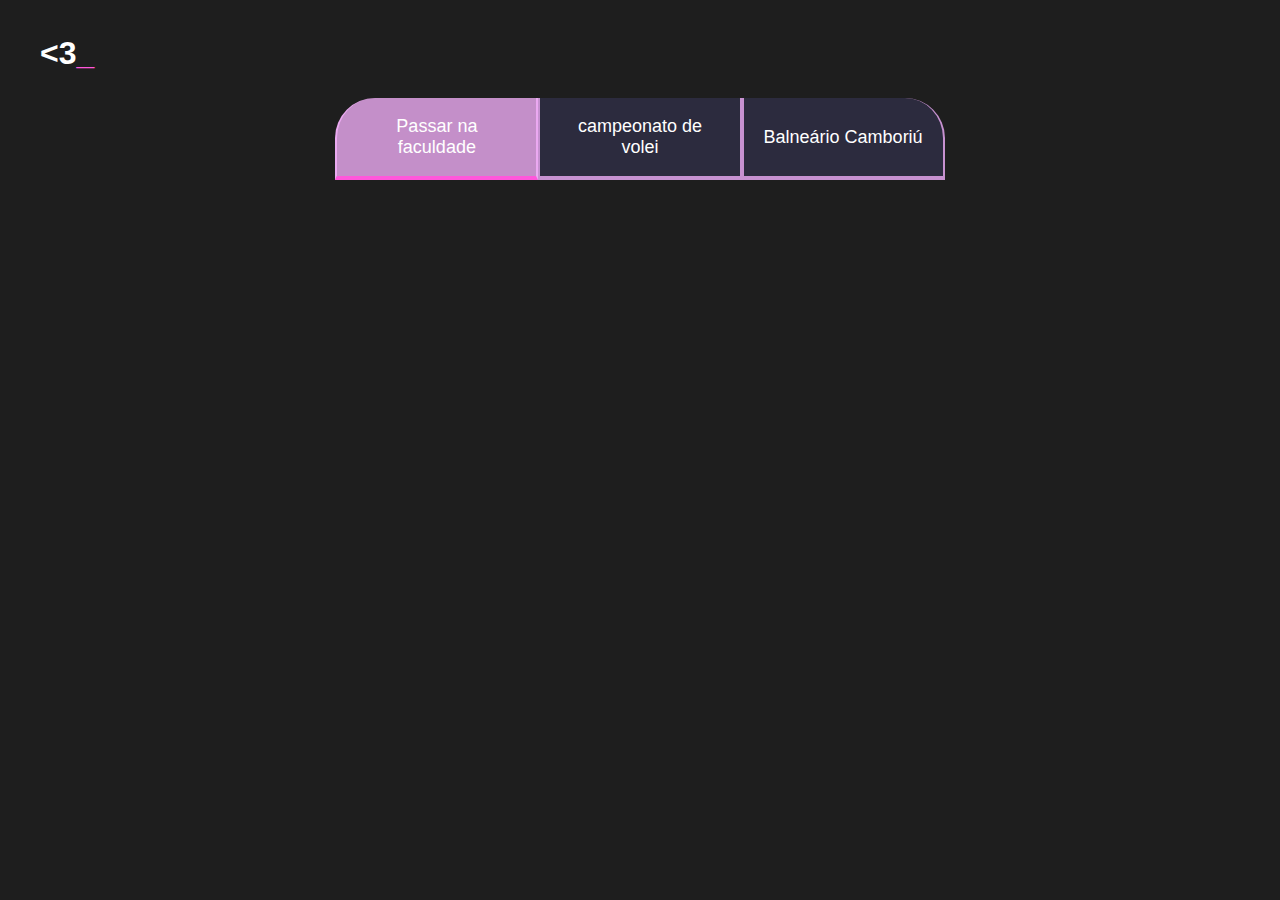
==== metas.html @ 153c552a "ok" ====
<!DOCTYPE html>
<html lang="pt-br">

<head>
    <meta charset="UTF-8">
    <meta name="viewport" content="width=device-width, initial-scale=1.0">
    <title>Metas 2024</title>
    <link rel="stylesheet" href="style.css">
</head>

<body>
    <section class="conteudo-principal">
        <h2 class="titulo-principal">
            <3<span>_</span>
        </h2>
        <div class="botoes">
            <button class="botao ativo">Passar na faculdade</button>
            <button class="botao">campeonato de volei</button>
            <button class="botao">Balneário Camboriú</button>
        </div>
    </section>
</body>

</html>
---- style.css ----
:root {
    --cor-de-fundo: #1E1E1E;
    --verde: #ff57db;
    --branco: #FFFFFF;
    --botao-ativo: #f9b3ffc2;
    --botao-inativo: #3a375e80;
    --texto-fundo: #3a375e4d;
}

body {
    background-color: var(--cor-de-fundo);
    color: var(--branco);
    font-family: 'Chakra Petch', sans-serif;
}

.conteudo-principal {
    display: flex;
    flex-direction: column;
    justify-content: center;
    align-items: center;
    max-width: 1200px;
    width: 100%;
    margin: 0 auto;
}

.titulo-principal {
    text-align: left;
    width: 100%;
    font-size: 32px;

}

.titulo-principal span {
    color: var(--verde);
}

.botao {
    font-family: "Crakra Petch", sans-serif;
    background-color: var(--botao-inativo);
    color: var(--branco);
    display: flex;
    justify-content: center;
    padding: 1em;
    font-size: 18px;
    align-items: center;
    width: 100%;
    border-bottom: 4px solid var(--botao-ativo);
    border-left: 2px solid var(--botao-ativo);
    border-right: 2px solid var(--botao-ativo);
    border-top: none;
}

.botoes {
    display: block;
}

/*Aula 03*/

.ativo {
    background-color: var(--botao-ativo);
    border-bottom: 4px solid var(--verde);
}

@media screen and (min-width: 768px) {
    .botoes {
        display: flex;
    }

    .botao:first-child {
        border-radius: 40px 40px 0 0;
    }

}

@media screen and (min-width: 768px) {
    .botoes {
        display: flex;
    }

    .botao:first-child {
        border-radius: 40px 0 0 0;
    }

    .botao:last-child {
        border-radius: 0 40px 0 0;
    }
}
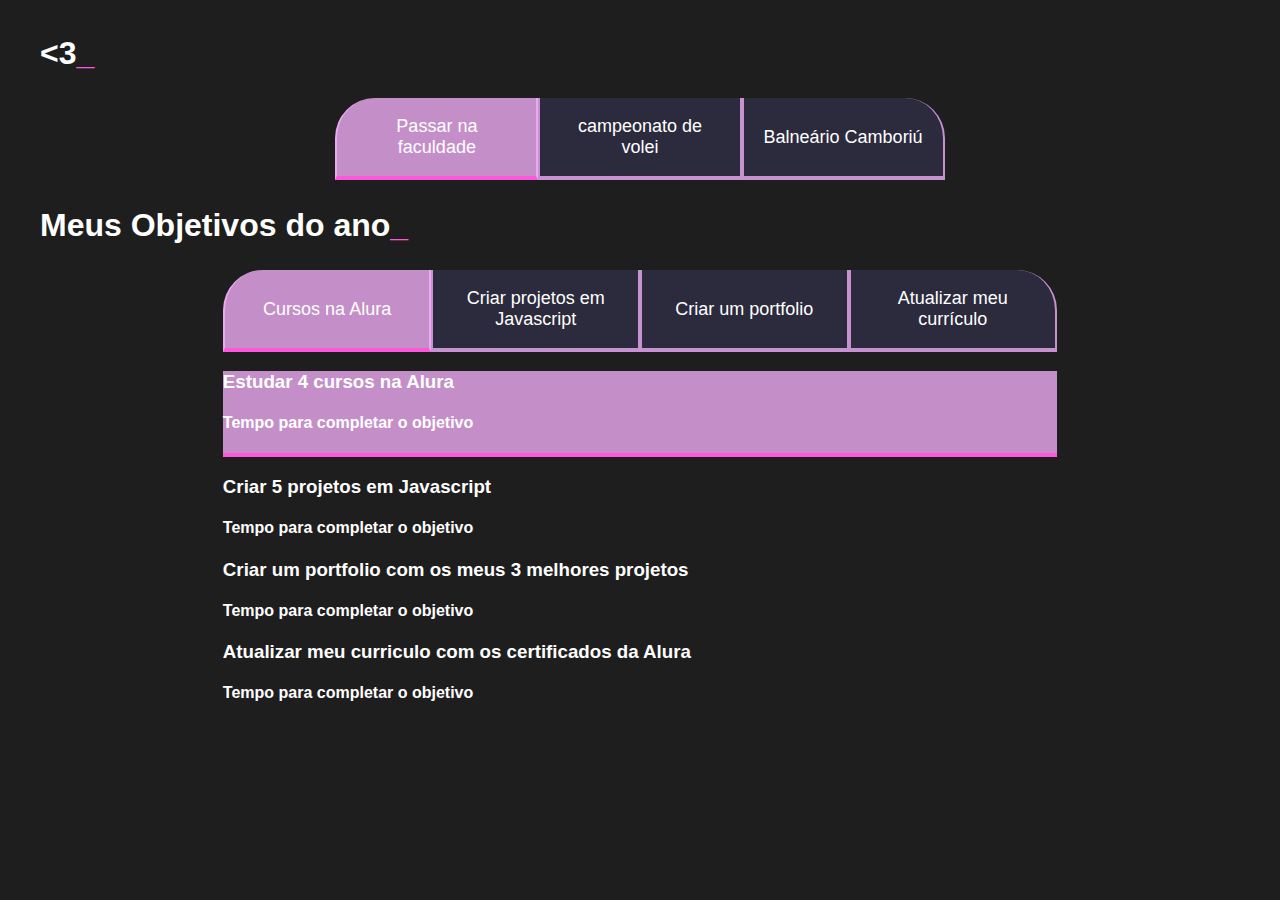
==== commit e6d42a9a: "ok" ====
--- a/metas.html
+++ b/metas.html
@@ -19,6 +19,52 @@
             <button class="botao">Balneário Camboriú</button>
         </div>
     </section>
+    <script src="main.js"></script>
 </body>
 
-</html>+</html>
+<!DOCTYPE html>
+<html lang="pt-br">
+<head>
+    <meta charset="UTF-8">
+    <meta name="viewport" content="width=device-width, initial-scale=1.0">
+    <title>Meus objetivos do ano</title>
+    <link rel="stylesheet" href="style.css">
+</head>
+<body>
+    <section class="conteudo-principal">
+        <h2 class="titulo-principal">Meus Objetivos do ano<span>_</span></h2>
+        <div class="conteudo">
+        <div class="botoes">
+            <button class="botao ativo">Cursos na Alura</button>
+            <button class="botao">Criar projetos em Javascript</button>
+            <button class="botao">Criar um portfolio</button>
+            <button class="botao">Atualizar meu currículo</button>
+        </div>
+        <div class="abas-textos">
+            <div class="aba-conteudo ativo">
+                <h3 class="aba-conteudo-titulo-principal">Estudar 4 cursos na Alura</h3>
+                <h4 class="aba-conteudo-titulo-secundario">Tempo para completar o objetivo</h4>
+                <div class="contador"></div>
+            </div>
+            <div class="aba-conteudo">
+                <h3 class="aba-conteudo-titulo-principal">Criar 5 projetos em Javascript</h3>
+                <h4 class="aba-conteudo-titulo-secundario">Tempo para completar o objetivo</h4>
+                <div class="contador"></div>
+            </div>
+            <div class="aba-conteudo">
+                <h3 class="aba-conteudo-titulo-principal">Criar um portfolio com os meus 3 melhores projetos</h3>
+                <h4 class="aba-conteudo-titulo-secundario">Tempo para completar o objetivo</h4>
+                <div class="contador"></div>
+            </div>
+            <div class="aba-conteudo">
+                <h3 class="aba-conteudo-titulo-principal">Atualizar meu curriculo com os certificados da Alura</h3>
+                <h4 class="aba-conteudo-titulo-secundario">Tempo para completar o objetivo</h4>
+                <div class="contador"></div>
+            </div>
+        </div>
+    </div>
+    </section>
+    <script src="main.js"></script>
+</body>
+</html>
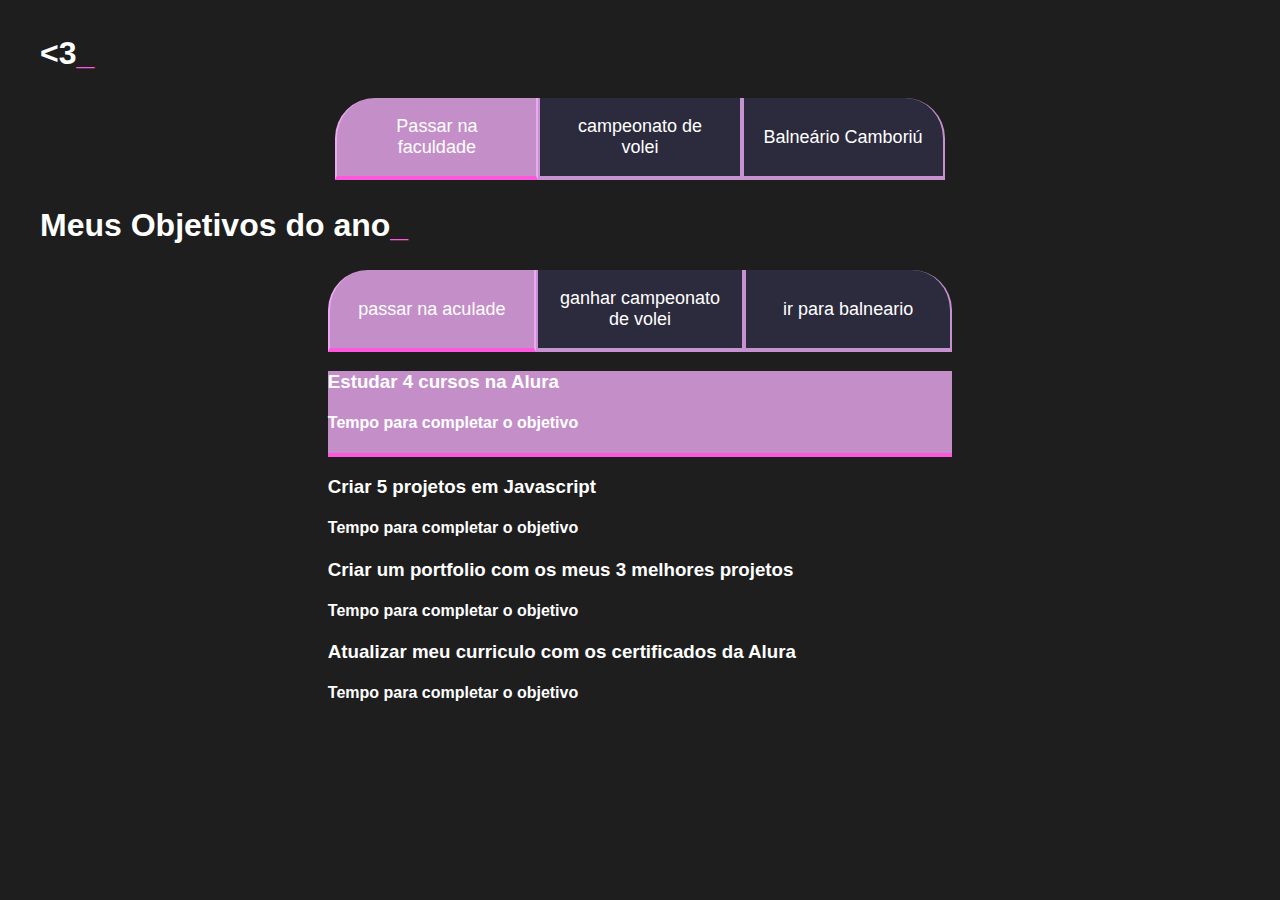
==== commit 52ba7f4d: "ok" ====
--- a/metas.html
+++ b/metas.html
@@ -36,10 +36,9 @@
         <h2 class="titulo-principal">Meus Objetivos do ano<span>_</span></h2>
         <div class="conteudo">
         <div class="botoes">
-            <button class="botao ativo">Cursos na Alura</button>
-            <button class="botao">Criar projetos em Javascript</button>
-            <button class="botao">Criar um portfolio</button>
-            <button class="botao">Atualizar meu currículo</button>
+            <button class="botao ativo">passar na aculade</button>
+            <button class="botao">ganhar campeonato de volei</button>
+            <button class="botao">ir para balneario</button>
         </div>
         <div class="abas-textos">
             <div class="aba-conteudo ativo">
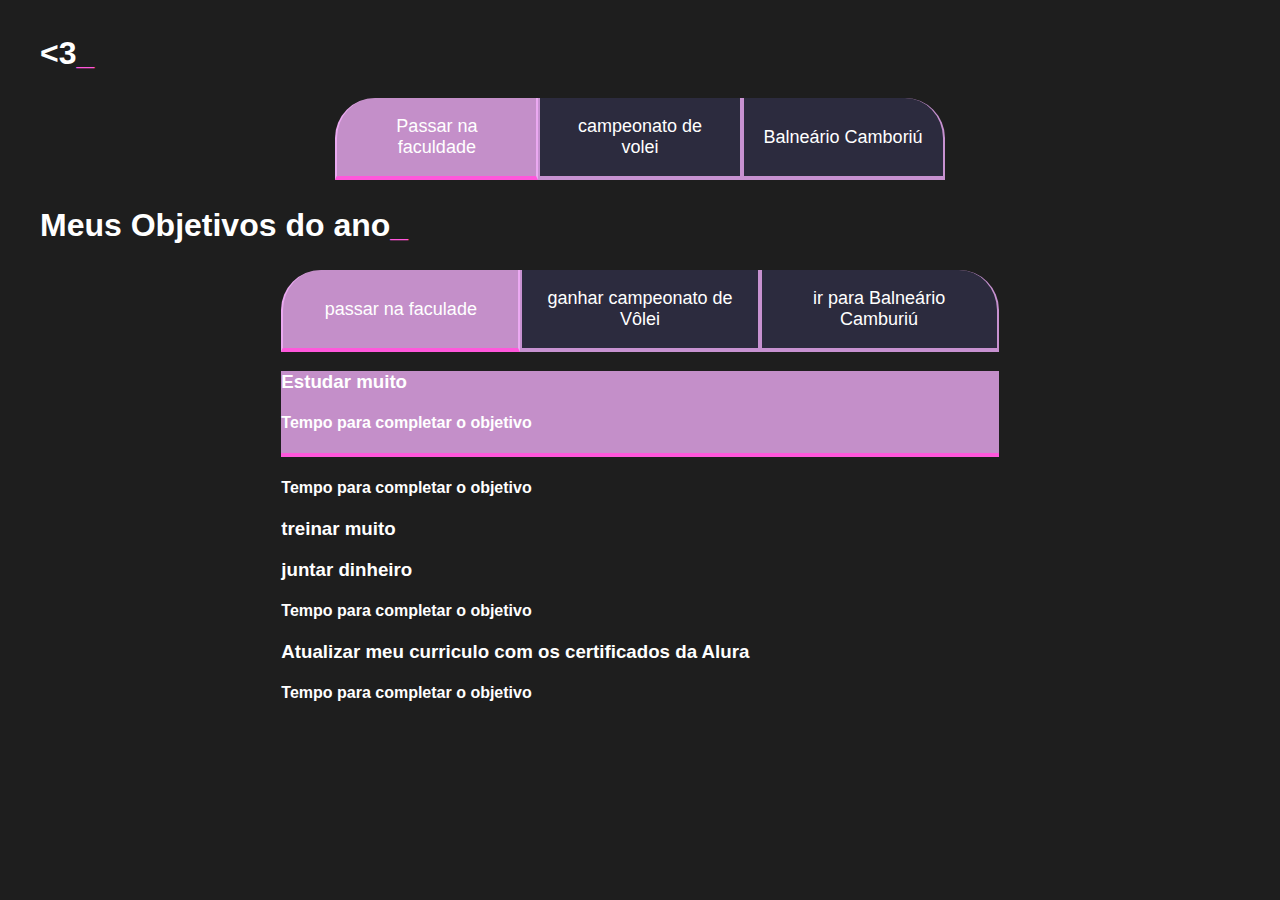
==== commit 03cd9928: "ok" ====
--- a/metas.html
+++ b/metas.html
@@ -36,23 +36,23 @@
         <h2 class="titulo-principal">Meus Objetivos do ano<span>_</span></h2>
         <div class="conteudo">
         <div class="botoes">
-            <button class="botao ativo">passar na aculade</button>
-            <button class="botao">ganhar campeonato de volei</button>
-            <button class="botao">ir para balneario</button>
+            <button class="botao ativo">passar na faculade</button>
+            <button class="botao">ganhar campeonato de Vôlei</button>
+            <button class="botao">ir para Balneário Camburiú</button>
         </div>
         <div class="abas-textos">
             <div class="aba-conteudo ativo">
-                <h3 class="aba-conteudo-titulo-principal">Estudar 4 cursos na Alura</h3>
+                <h3 class="aba-conteudo-titulo-principal">Estudar muito</h3>
                 <h4 class="aba-conteudo-titulo-secundario">Tempo para completar o objetivo</h4>
                 <div class="contador"></div>
             </div>
-            <div class="aba-conteudo">
-                <h3 class="aba-conteudo-titulo-principal">Criar 5 projetos em Javascript</h3>
+            <div class="aba-conteudo"></h3>
                 <h4 class="aba-conteudo-titulo-secundario">Tempo para completar o objetivo</h4>
                 <div class="contador"></div>
+                <h3 class="aba-conteudo-titulo-principal">treinar muito
             </div>
             <div class="aba-conteudo">
-                <h3 class="aba-conteudo-titulo-principal">Criar um portfolio com os meus 3 melhores projetos</h3>
+                <h3 class="aba-conteudo-titulo-principal">juntar dinheiro</h3>
                 <h4 class="aba-conteudo-titulo-secundario">Tempo para completar o objetivo</h4>
                 <div class="contador"></div>
             </div>
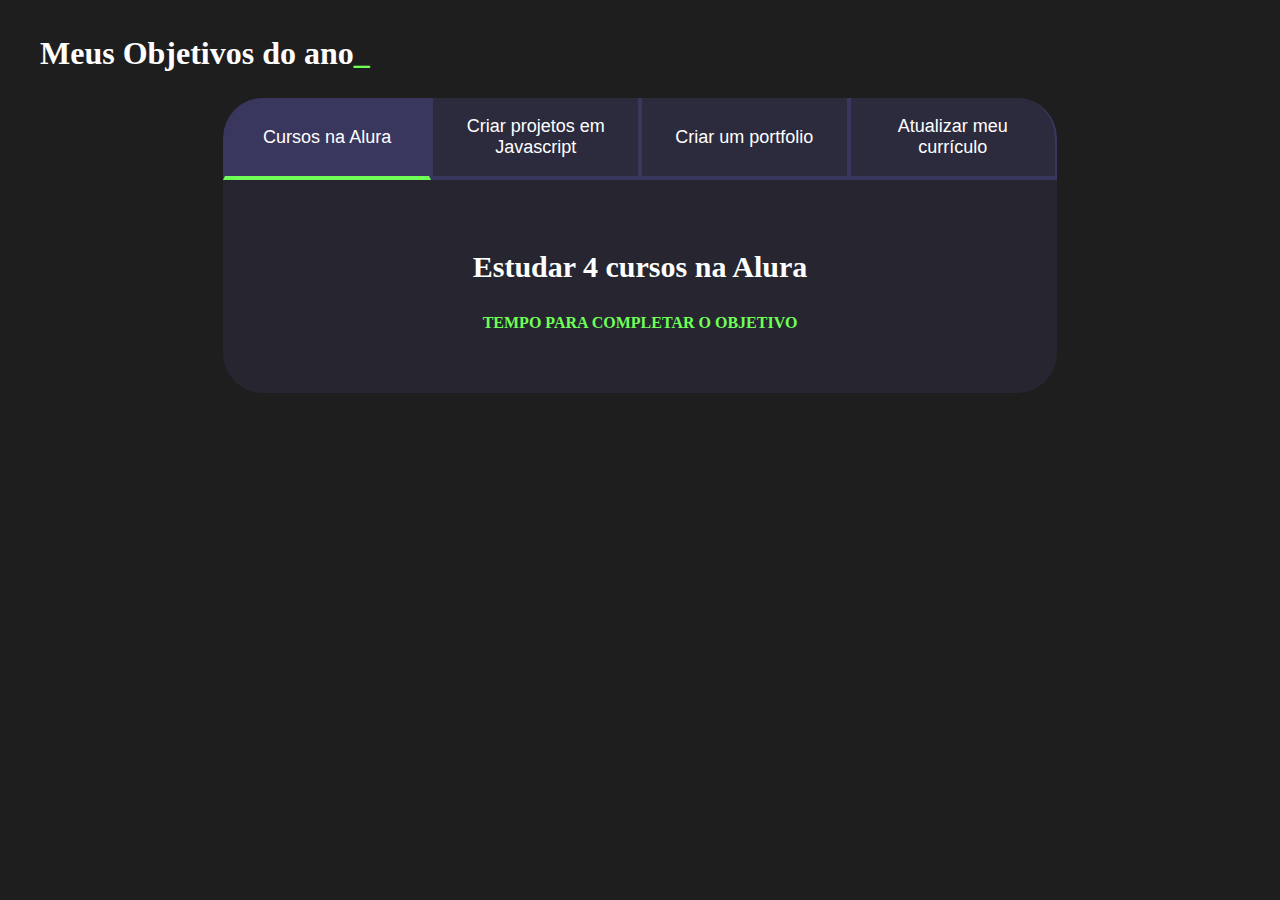
==== commit 79f604c8: "ok" ====
--- a/metas.html
+++ b/metas.html
@@ -1,28 +1,3 @@
-<!DOCTYPE html>
-<html lang="pt-br">
-
-<head>
-    <meta charset="UTF-8">
-    <meta name="viewport" content="width=device-width, initial-scale=1.0">
-    <title>Metas 2024</title>
-    <link rel="stylesheet" href="style.css">
-</head>
-
-<body>
-    <section class="conteudo-principal">
-        <h2 class="titulo-principal">
-            <3<span>_</span>
-        </h2>
-        <div class="botoes">
-            <button class="botao ativo">Passar na faculdade</button>
-            <button class="botao">campeonato de volei</button>
-            <button class="botao">Balneário Camboriú</button>
-        </div>
-    </section>
-    <script src="main.js"></script>
-</body>
-
-</html>
 <!DOCTYPE html>
 <html lang="pt-br">
 <head>
@@ -36,23 +11,24 @@
         <h2 class="titulo-principal">Meus Objetivos do ano<span>_</span></h2>
         <div class="conteudo">
         <div class="botoes">
-            <button class="botao ativo">passar na faculade</button>
-            <button class="botao">ganhar campeonato de Vôlei</button>
-            <button class="botao">ir para Balneário Camburiú</button>
+            <button class="botao ativo">Cursos na Alura</button>
+            <button class="botao">Criar projetos em Javascript</button>
+            <button class="botao">Criar um portfolio</button>
+            <button class="botao">Atualizar meu currículo</button>
         </div>
         <div class="abas-textos">
             <div class="aba-conteudo ativo">
-                <h3 class="aba-conteudo-titulo-principal">Estudar muito</h3>
+                <h3 class="aba-conteudo-titulo-principal">Estudar 4 cursos na Alura</h3>
                 <h4 class="aba-conteudo-titulo-secundario">Tempo para completar o objetivo</h4>
                 <div class="contador"></div>
             </div>
-            <div class="aba-conteudo"></h3>
+            <div class="aba-conteudo">
+                <h3 class="aba-conteudo-titulo-principal">Criar 5 projetos em Javascript</h3>
                 <h4 class="aba-conteudo-titulo-secundario">Tempo para completar o objetivo</h4>
                 <div class="contador"></div>
-                <h3 class="aba-conteudo-titulo-principal">treinar muito
             </div>
             <div class="aba-conteudo">
-                <h3 class="aba-conteudo-titulo-principal">juntar dinheiro</h3>
+                <h3 class="aba-conteudo-titulo-principal">Criar um portfolio com os meus 3 melhores projetos</h3>
                 <h4 class="aba-conteudo-titulo-secundario">Tempo para completar o objetivo</h4>
                 <div class="contador"></div>
             </div>
@@ -66,4 +42,4 @@
     </section>
     <script src="main.js"></script>
 </body>
-</html>
+</html>--- a/style.css
+++ b/style.css
@@ -1,8 +1,8 @@
 :root {
     --cor-de-fundo: #1E1E1E;
-    --verde: #ff57db;
+    --verde: #6FFF57;
     --branco: #FFFFFF;
-    --botao-ativo: #f9b3ffc2;
+    --botao-ativo: #3A375E;
     --botao-inativo: #3a375e80;
     --texto-fundo: #3a375e4d;
 }
@@ -10,7 +10,7 @@
 body {
     background-color: var(--cor-de-fundo);
     color: var(--branco);
-    font-family: 'Chakra Petch', sans-serif;
+
 }
 
 .conteudo-principal {
@@ -44,6 +44,7 @@
     font-size: 18px;
     align-items: center;
     width: 100%;
+
     border-bottom: 4px solid var(--botao-ativo);
     border-left: 2px solid var(--botao-ativo);
     border-right: 2px solid var(--botao-ativo);
@@ -54,12 +55,11 @@
     display: block;
 }
 
-/*Aula 03*/
-
-.ativo {
+.botao.ativo {
     background-color: var(--botao-ativo);
     border-bottom: 4px solid var(--verde);
 }
+
 
 @media screen and (min-width: 768px) {
     .botoes {
@@ -69,7 +69,6 @@
     .botao:first-child {
         border-radius: 40px 40px 0 0;
     }
-
 }
 
 @media screen and (min-width: 768px) {
@@ -84,4 +83,29 @@
     .botao:last-child {
         border-radius: 0 40px 0 0;
     }
+}
+
+.abas-textos {
+    background-color: var(--texto-fundo);
+    padding: 40px;
+    border-radius: 0 0 40px 40px;
+}
+
+.aba-conteudo.ativo {
+    display: block;
+}
+
+.aba-conteudo {
+    display: none;
+}
+
+.aba-conteudo-titulo-principal{
+    font-size: 30px;
+    text-align: center;
+}
+
+.aba-conteudo-titulo-secundario{
+    text-align: center;
+    color: var(--verde);
+    text-transform: uppercase;
 }